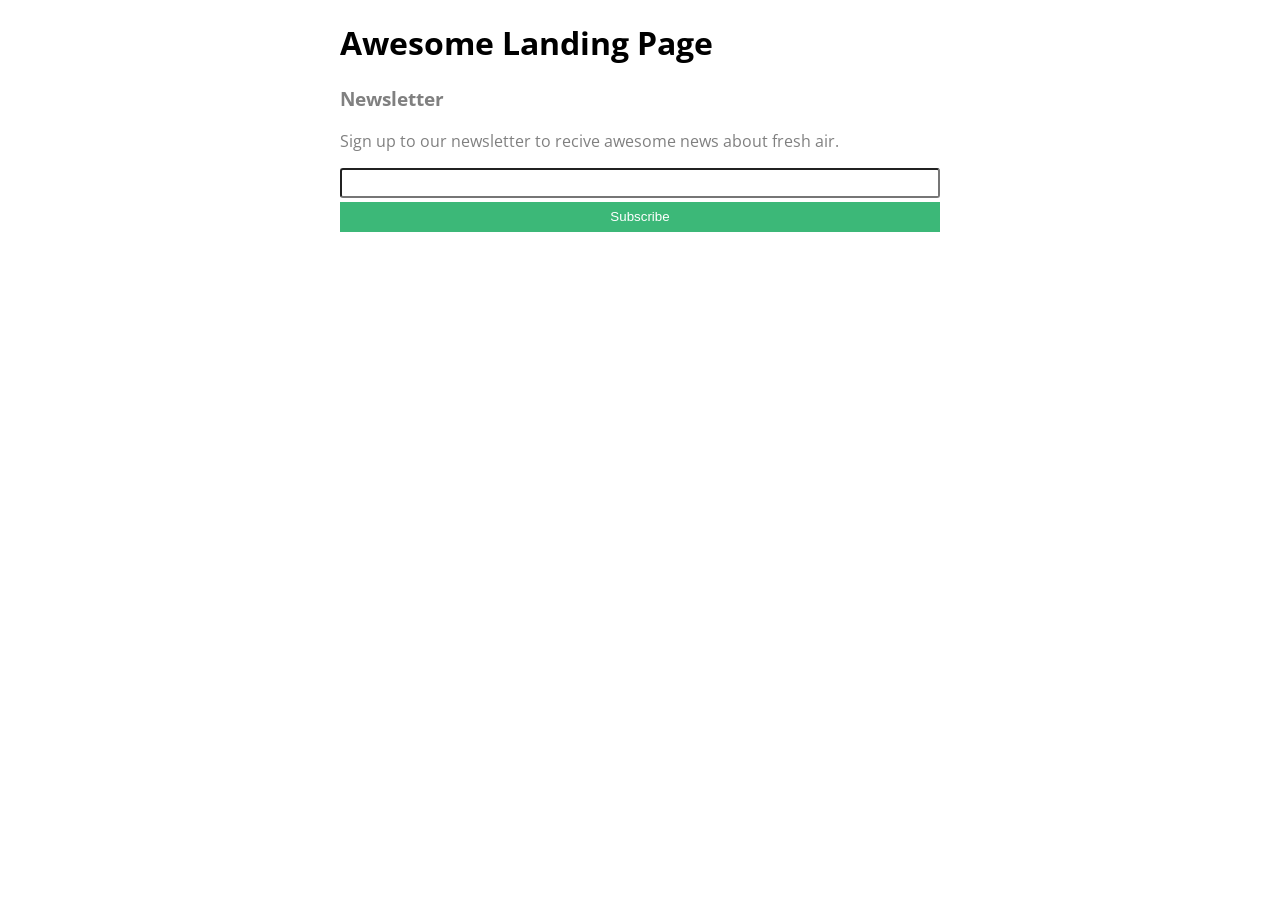
==== rekanenigyakorlas/index.html @ 1ddf9dde "Add files via upload" ====
<!DOCTYPE html>
<html lang="hu">
<head>
    <meta charset="UTF-8">
    <meta http-equiv="X-UA-Compatible" content="IE=edge">
    <meta name="viewport" content="width=device-width, initial-scale=1.0">
    <link rel="stylesheet" href="style.css">
    <link rel="preconnect" href="https://fonts.googleapis.com">
    <link rel="preconnect" href="https://fonts.gstatic.com" crossorigin>
    <link href="https://fonts.googleapis.com/css2?family=Open+Sans&display=swap" rel="stylesheet">
    <title>GYakorlás</title>
</head>
<body class="container"> 
    <h1>Awesome Landing Page</h1>
    <div class="newsletter">
        <h3>Newsletter</h3>
        <p> Sign up to our newsletter to recive awesome news about fresh air.</p>
        <form>
            <input type="text">
            <button type="submit">Subscribe</button>
        </form>

    </div>
    </body>
    
</body>
</html>
---- rekanenigyakorlas/style.css ----
.container {
    width:600px;
    margin-left: auto;
    margin-right: auto;
    font-family:'Open Sans', sans-serif;
    }

    .newsletter{
        color : gray;
    }
    .newsletter button{
     background-color: #3cb878;
     color: white;
     border: none;
     display: block;
     width: 100% ;
     height: 30px;

    }
    .newsletter input{

        display:block;
        width: 100%;
        height: 30px;
        border: 1pxsolid #cfcfcf;
        margin-bottom: 4px;
        border-radius: 3px;
        box-sizing: border-box;

    }
    .newsletter h3 {

        margin-top: 0;
    }
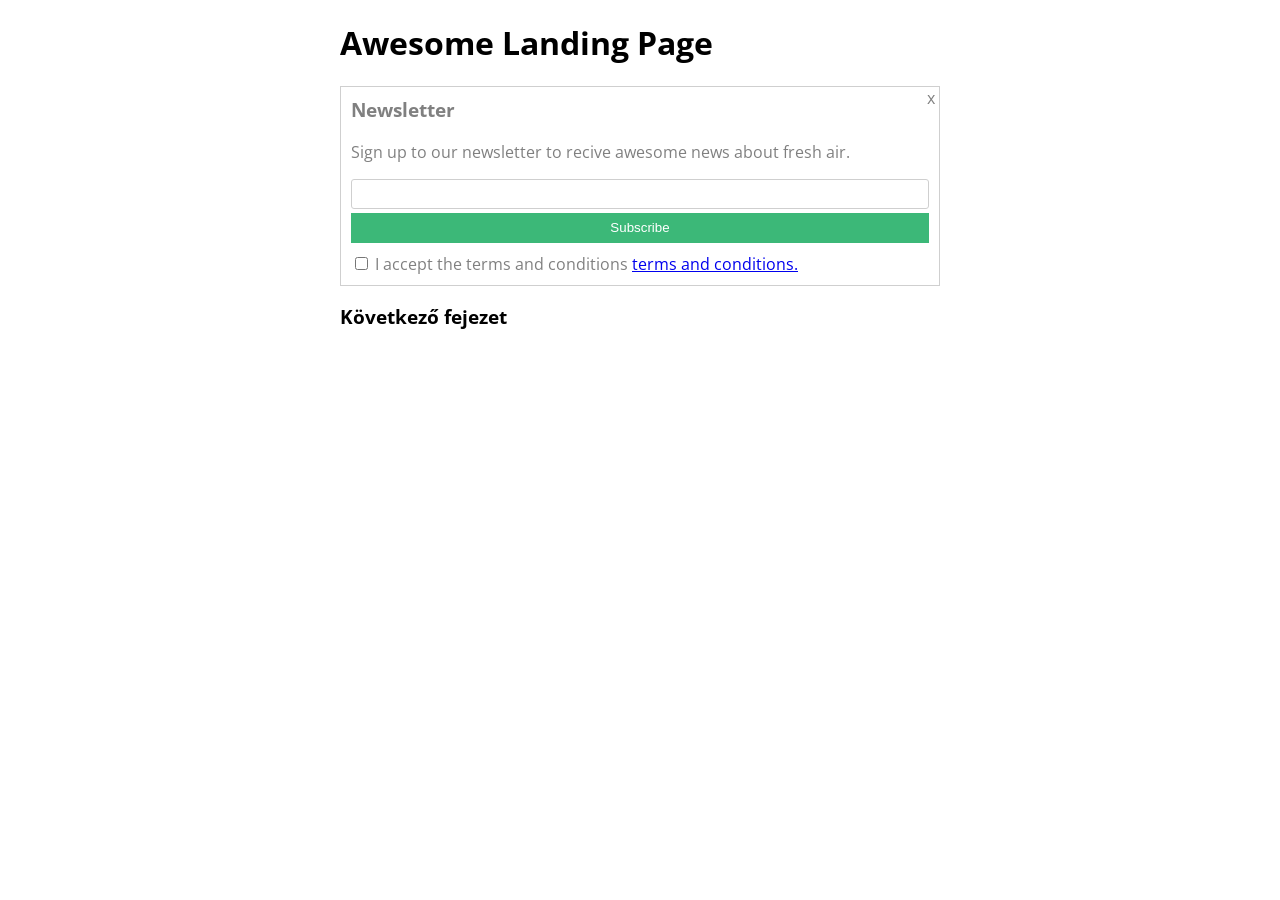
==== commit ac55c4ac: "rekaneini folytatasa" ====
--- a/rekanenigyakorlas/index.html
+++ b/rekanenigyakorlas/index.html
@@ -16,12 +16,24 @@
         <h3>Newsletter</h3>
         <p> Sign up to our newsletter to recive awesome news about fresh air.</p>
         <form>
-            <input type="text">
+            <input type="text" id="email">
             <button type="submit">Subscribe</button>
+            <input type="checkbox" id="terms">
+            <label for="terms" > I accept the terms and conditions </label>
+            <a href=" " target="_blank">terms and conditions.</a></label>
         </form>
+        <div id="closex">
+            x
+        </div>
 
     </div>
-    </body>
+    <h3> Következő fejezet</h3>
+    <div id="questionmark">
+
+        
+    </div>
+    </div>
+  
     
 </body>
 </html>
--- a/rekanenigyakorlas/style.css
+++ b/rekanenigyakorlas/style.css
@@ -7,6 +7,10 @@
 
     .newsletter{
         color : gray;
+        border: 1px solid #cfcfcf;
+        padding: 10px;
+        position: relative;
+        padding-bottom: 10px;
     }
     .newsletter button{
      background-color: #3cb878;
@@ -15,14 +19,15 @@
      display: block;
      width: 100% ;
      height: 30px;
+     margin-bottom: 10px;
 
     }
-    .newsletter input{
+    .newsletter input#email{
 
         display:block;
         width: 100%;
         height: 30px;
-        border: 1pxsolid #cfcfcf;
+        border: 1px solid #cfcfcf;
         margin-bottom: 4px;
         border-radius: 3px;
         box-sizing: border-box;
@@ -32,3 +37,12 @@
 
         margin-top: 0;
     }
+    .newsletter #terms {
+        position: reative;
+        top: 1px;
+    }
+    .newsletter #closex {
+        position: absolute;
+        top: 0;
+        right: 4px;
+    }
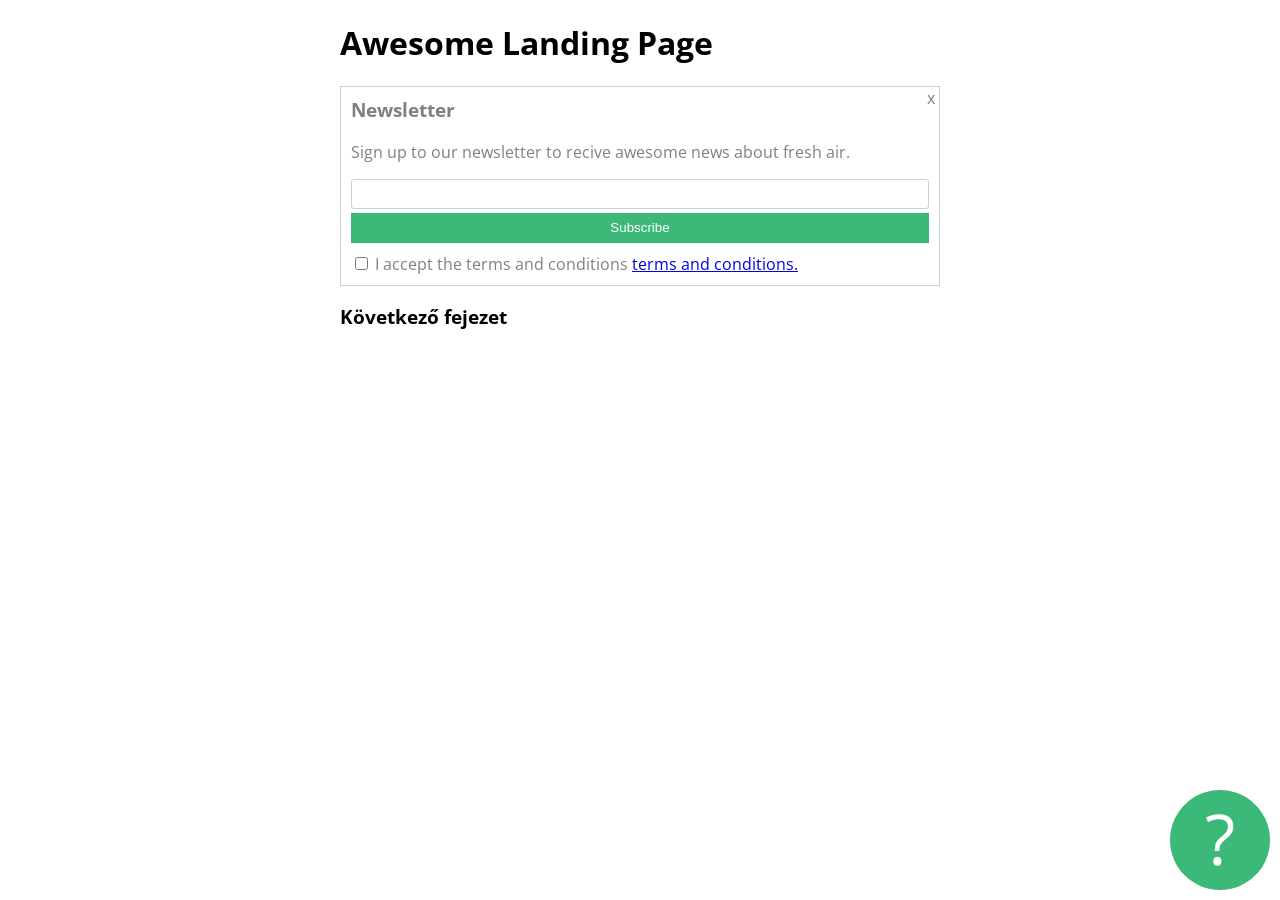
==== commit da59ec0f: "rekaneni folytatas" ====
--- a/rekanenigyakorlas/index.html
+++ b/rekanenigyakorlas/index.html
@@ -29,6 +29,7 @@
     </div>
     <h3> Következő fejezet</h3>
     <div id="questionmark">
+    ?
 
         
     </div>
--- a/rekanenigyakorlas/style.css
+++ b/rekanenigyakorlas/style.css
@@ -46,3 +46,21 @@
         top: 0;
         right: 4px;
     }
+   
+    #questionmark {
+        background-color: #3cb878;
+        width: 100px;
+        height: 100px;
+        border-radius: 50%;
+        font-size: 70px;
+        text-align: center;
+        color: white;
+        position: fixed;
+        bottom: 10px;
+        right: 10px;
+ 
+    }
+
+
+
+    
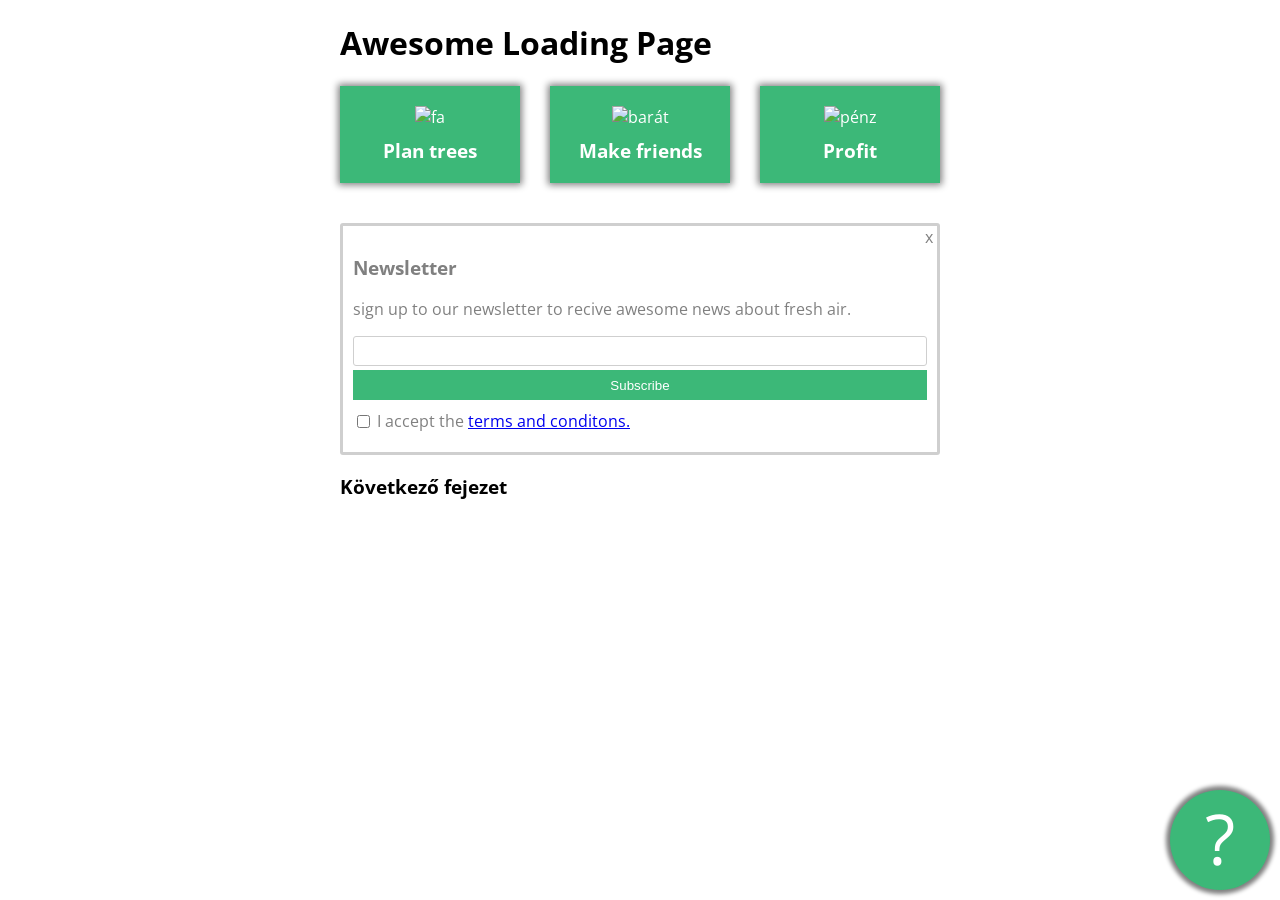
==== commit faaf09d5: "Add files via upload" ====
--- a/rekanenigyakorlas/index.html
+++ b/rekanenigyakorlas/index.html
@@ -2,39 +2,50 @@
 <html lang="hu">
 <head>
     <meta charset="UTF-8">
-    <meta http-equiv="X-UA-Compatible" content="IE=edge">
     <meta name="viewport" content="width=device-width, initial-scale=1.0">
     <link rel="stylesheet" href="style.css">
     <link rel="preconnect" href="https://fonts.googleapis.com">
     <link rel="preconnect" href="https://fonts.gstatic.com" crossorigin>
     <link href="https://fonts.googleapis.com/css2?family=Open+Sans&display=swap" rel="stylesheet">
-    <title>GYakorlás</title>
+    <title>gyakorlás</title>
 </head>
-<body class="container"> 
-    <h1>Awesome Landing Page</h1>
-    <div class="newsletter">
-        <h3>Newsletter</h3>
-        <p> Sign up to our newsletter to recive awesome news about fresh air.</p>
-        <form>
-            <input type="text" id="email">
-            <button type="submit">Subscribe</button>
-            <input type="checkbox" id="terms">
-            <label for="terms" > I accept the terms and conditions </label>
-            <a href=" " target="_blank">terms and conditions.</a></label>
-        </form>
-        <div id="closex">
-            x
+<body>
+    <div class="container">
+        <h1>Awesome Loading Page</h1>
+        <div id="card-holder">
+            <div class="card">
+                <img src="https://raw.githubusercontent.com/green-fox-academy/myfirstapp-syllabus/master/assets/tree.png" alt="fa">
+                <h3>Plan trees</h3>
+                
+            </div>
+            <div class="card">
+                <img src="https://raw.githubusercontent.com/green-fox-academy/myfirstapp-syllabus/master/assets/deal.png" alt="barát">
+                <h3>Make friends</h3>
+                
+            </div>
+            <div class="card">
+                <img src="https://raw.githubusercontent.com/green-fox-academy/myfirstapp-syllabus/master/assets/money.png" alt="pénz">
+                <h3>Profit</h3>
+                
+            </div>
         </div>
-
+            <div class="newsletter">
+                <h3>Newsletter</h3>
+                <p>sign up to our newsletter to recive awesome news about fresh air.</p>
+                <form>
+                    <input type="text" id ="email">
+                    <button type="submit">Subscribe</button>
+                    <input type="checkbox" name="" id="terms">
+                    <label for="terms">I accept the <a href="http://" target="_blank">terms and conditons.</a> </label>
+                </form>
+                <div id="closex">
+                    x
+                </div>
+            </div>
+            <h3>Következő fejezet</h3>
+            <div id="questionmark">
+                ?
+            </div>
     </div>
-    <h3> Következő fejezet</h3>
-    <div id="questionmark">
-    ?
-
-        
-    </div>
-    </div>
-  
-    
 </body>
 </html>
--- a/rekanenigyakorlas/style.css
+++ b/rekanenigyakorlas/style.css
@@ -1,66 +1,79 @@
-.container {
-    width:600px;
+.container{
+    max-width: 600px;
     margin-left: auto;
     margin-right: auto;
-    font-family:'Open Sans', sans-serif;
-    }
+    font-family: 'Open Sans', sans-serif;
+}
 
-    .newsletter{
-        color : gray;
-        border: 1px solid #cfcfcf;
-        padding: 10px;
-        position: relative;
-        padding-bottom: 10px;
-    }
-    .newsletter button{
-     background-color: #3cb878;
-     color: white;
-     border: none;
-     display: block;
-     width: 100% ;
-     height: 30px;
-     margin-bottom: 10px;
+.newsletter{
+    color: gray;
+    border: solid #cfcfcf;
+    border-radius: 3px;
+    padding: 10px;
+    position: relative;
+    padding-bottom: 20px;
+}
+.newsletter button{
+    background-color: #3cb878;
+    border: none;
+    color: white;
+    display: block;
+    width: 100%;
+    height: 30px;
+    margin-bottom: 10px;
+}
+.newsletter input#email{
+    display: block;
+    width: 100%;
+    height: 30px;
+    margin-bottom: 4px;
+    border: solid #cfcfcf 1px;
+    border-radius: 3px;
+    box-sizing: border-box;
+}
+.newsletter #terms {
+    position: relative;
+    top: 1px;
+}
+.newsletter #closex{
+    position: absolute;
+    top: 0;
+    right: 4px;
+}
 
-    }
-    .newsletter input#email{
+#questionmark{
+    background-color: #3cb878; 
+    width: 100px;
+    height: 100px;
+    border-radius: 50%;
+    font-size: 70px;
+    text-align: center;
+    color: white;
+    position: fixed;
+    bottom: 10px;
+    right: 10px;
+    box-shadow: 0 0 4px 4px gray;
+}
+.card{
+    background-color: #3cb878;
+    width: 180px;
+    text-align: center;
+    color: white;
+    padding: 20px 0;
+    box-shadow: 0px 0px 7px 2px gray ;
+    margin-bottom: 40px;
+}
 
-        display:block;
-        width: 100%;
-        height: 30px;
-        border: 1px solid #cfcfcf;
-        margin-bottom: 4px;
-        border-radius: 3px;
-        box-sizing: border-box;
+.card h3{
+    margin-bottom: 0px;
+    margin-top: 10px;
 
-    }
-    .newsletter h3 {
-
-        margin-top: 0;
-    }
-    .newsletter #terms {
-        position: reative;
-        top: 1px;
-    }
-    .newsletter #closex {
-        position: absolute;
-        top: 0;
-        right: 4px;
-    }
-   
-    #questionmark {
-        background-color: #3cb878;
-        width: 100px;
-        height: 100px;
-        border-radius: 50%;
-        font-size: 70px;
-        text-align: center;
-        color: white;
-        position: fixed;
-        bottom: 10px;
-        right: 10px;
- 
-    }
-
-
-
-    +}
+#card-holder {
+    display: flex;
+    justify-content: space-between;
+    align-items: flex-end;
+    align-content: space-around;
+    flex-direction: row;
+    flex-wrap: wrap;
+}
